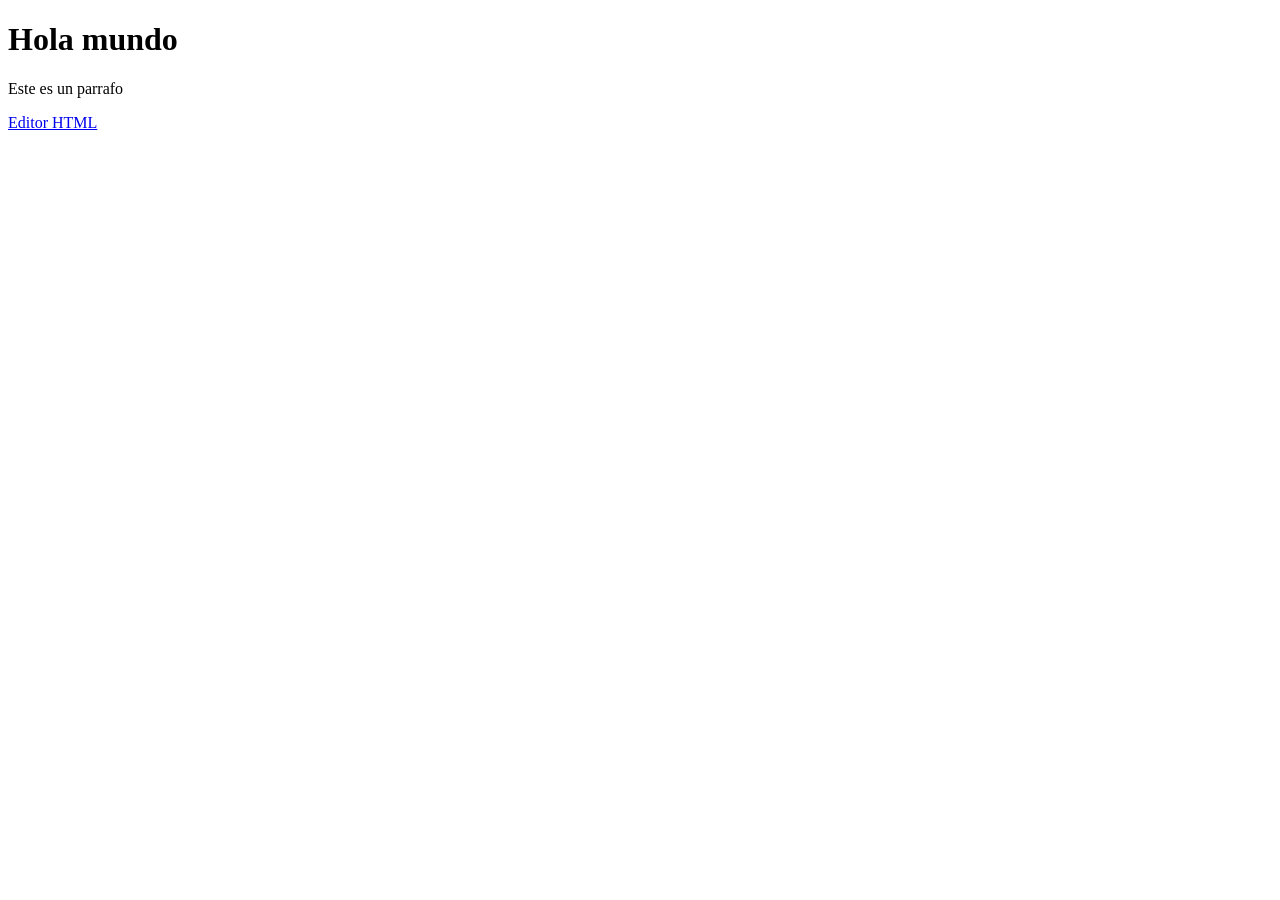
==== src/main/resources/templates/index.html @ 2610fc17 "first commit" ====
<!DOCTYPE html>
<html lang="en">

<head>
    <meta charset="UTF-8">
    <meta name="viewport" content="width=device-width, initial-scale=1.0">
    <title>Document</title>
</head>

<body>
    <h1>Hola mundo</h1>
    <p>Este es un parrafo</p>
    <a href="/wysiwyg">Editor HTML</a>
</body>

</html>
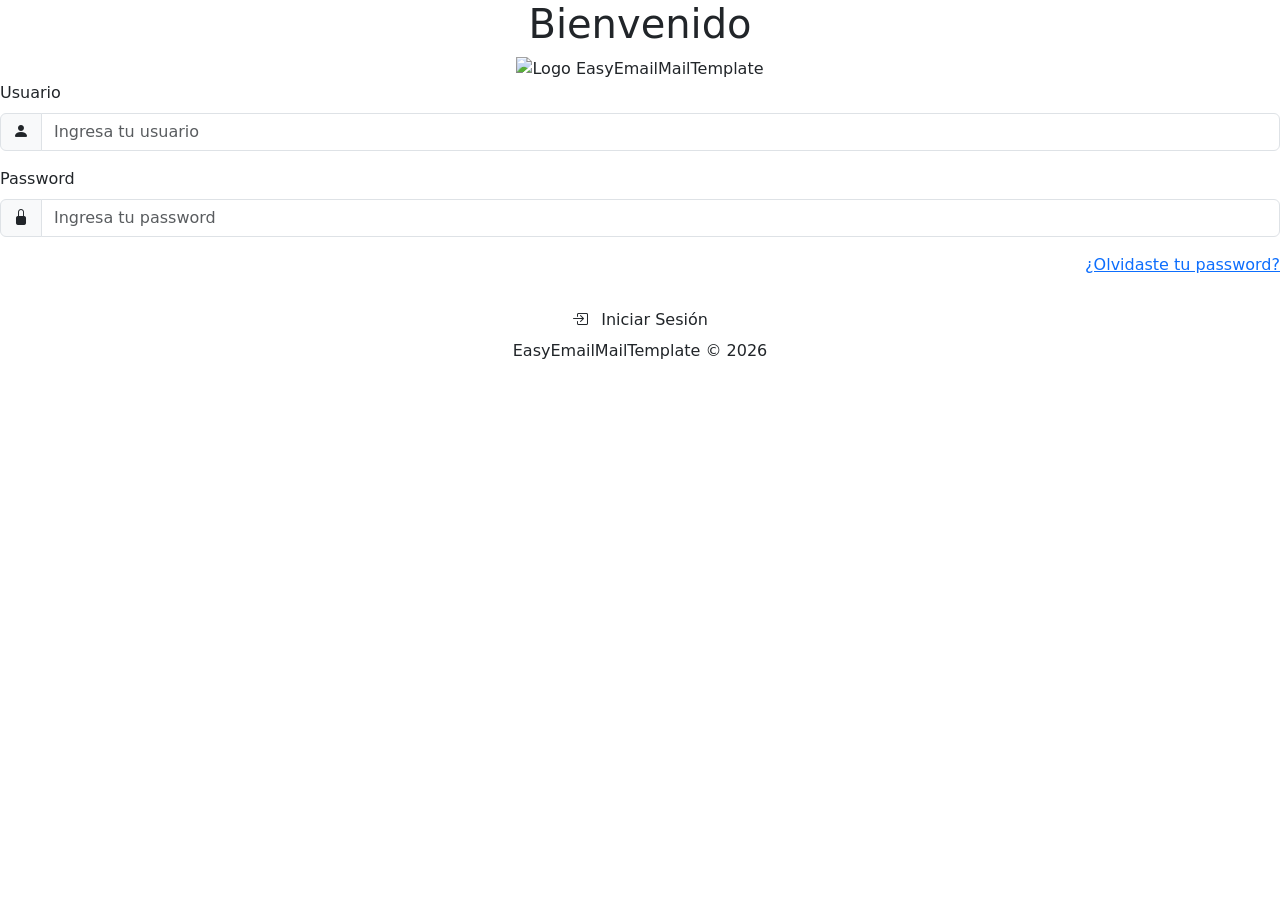
==== commit d38d4887: "Ya se guardan datos wysiwyg en BD y se genera carpeta y archivos." ====
--- a/src/main/resources/templates/index.html
+++ b/src/main/resources/templates/index.html
@@ -1,16 +1,71 @@
 <!DOCTYPE html>
-<html lang="en">
-
+<html lang="es">
 <head>
     <meta charset="UTF-8">
     <meta name="viewport" content="width=device-width, initial-scale=1.0">
-    <title>Document</title>
+    <title>Bienvenido - EasyEmailMailTemplate</title>
+
+    <!-- Bootstrap -->
+    <link href="https://cdn.jsdelivr.net/npm/bootstrap@5.3.3/dist/css/bootstrap.min.css" rel="stylesheet">
+
+    <!-- Bootstrap Icons -->
+    <link href="https://cdn.jsdelivr.net/npm/bootstrap-icons@1.11.3/font/bootstrap-icons.css" rel="stylesheet">
+
+	<link rel="stylesheet" th:href="@{/css/index.css}">
 </head>
+<body>
 
-<body>
-    <h1>Hola mundo</h1>
-    <p>Este es un parrafo</p>
-    <a href="/wysiwyg">Editor HTML</a>
+    <div class="login-wrapper">
+        <div class="login-card text-center">
+
+            <h1 class="welcome-title">Bienvenido</h1>
+            
+            <div class="logo-container">
+                <img src="img/easyemailtemplate.png" alt="Logo EasyEmailMailTemplate">
+            </div>
+
+            <form action="wysiwyg">
+                <div class="mb-3 text-start">
+                    <label for="username" class="form-label">Usuario</label>
+                    <div class="input-group">
+                        <span class="input-group-text">
+                            <i class="bi bi-person-fill"></i>
+                        </span>
+                        <input type="text" class="form-control" id="username" placeholder="Ingresa tu usuario">
+                    </div>
+                </div>
+
+                <div class="mb-3 text-start">
+                    <label for="password" class="form-label">Password</label>
+                    <div class="input-group">
+                        <span class="input-group-text">
+                            <i class="bi bi-lock-fill"></i>
+                        </span>
+                        <input type="password" class="form-control" id="password" placeholder="Ingresa tu password">
+                    </div>
+                </div>
+
+                <div class="d-flex justify-content-end mb-4">
+                    <a href="#" class="forgot-password">
+                        ¿Olvidaste tu password?
+                    </a>
+                </div>
+
+                <div class="d-grid">
+                    <button type="submit" class="btn btn-login">
+                        <i class="bi bi-box-arrow-in-right me-2"></i>
+                        Iniciar Sesión
+                    </button>
+                </div>
+
+            </form>
+
+            <div class="footer-text">
+                EasyEmailMailTemplate © 2026
+            </div>
+
+        </div>
+    </div>
+
 </body>
-
-</html>+</html>
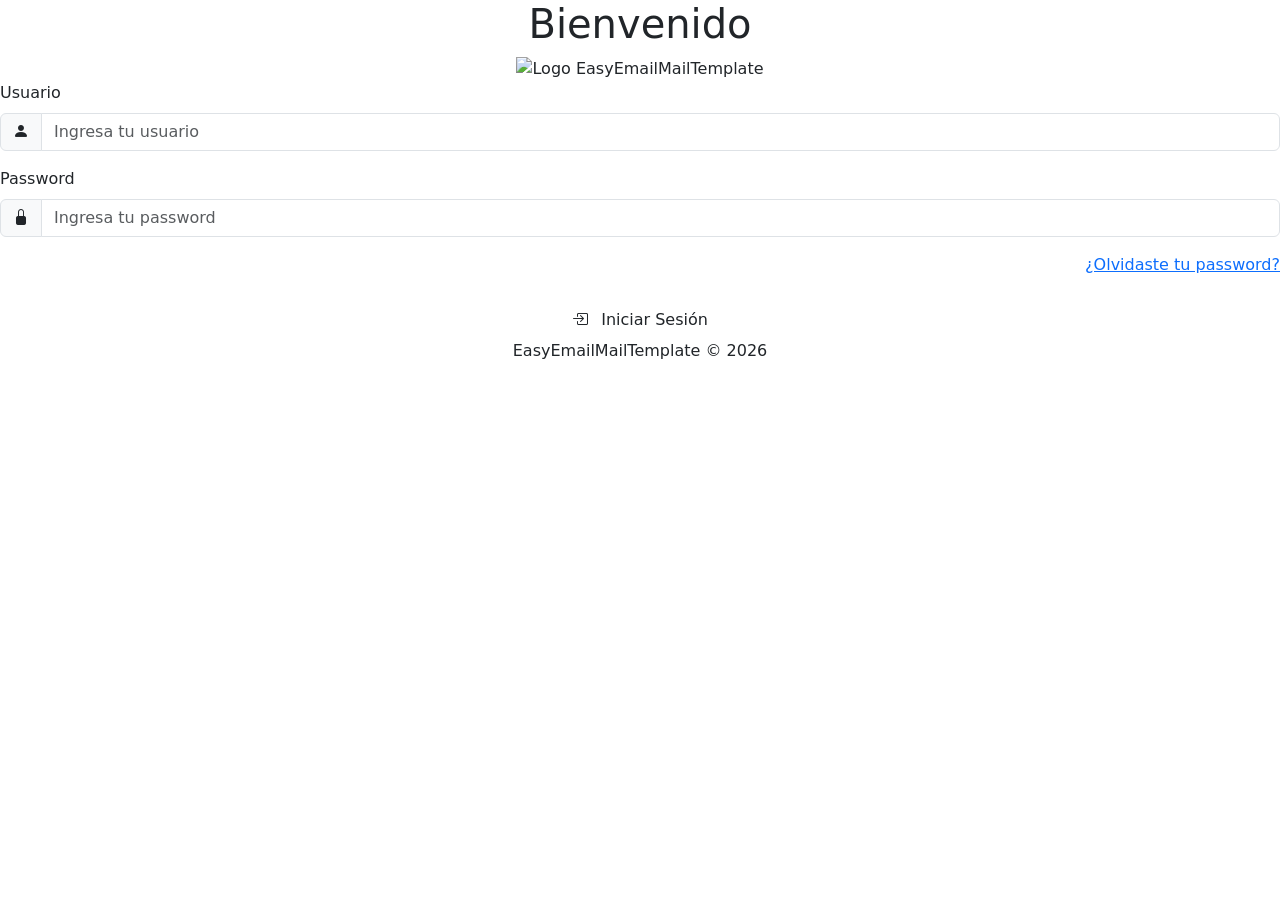
==== commit c0a87991: "Se agrego favicon. Se agregaron anotaciones @Repository que faltaban. Y se arreglaron titulos de las" ====
--- a/src/main/resources/templates/index.html
+++ b/src/main/resources/templates/index.html
@@ -3,7 +3,7 @@
 <head>
     <meta charset="UTF-8">
     <meta name="viewport" content="width=device-width, initial-scale=1.0">
-    <title>Bienvenido - EasyEmailMailTemplate</title>
+    <title>EasyEmailMailTemplate - Entrada al Sistema</title>
 
     <!-- Bootstrap -->
     <link href="https://cdn.jsdelivr.net/npm/bootstrap@5.3.3/dist/css/bootstrap.min.css" rel="stylesheet">
@@ -12,6 +12,9 @@
     <link href="https://cdn.jsdelivr.net/npm/bootstrap-icons@1.11.3/font/bootstrap-icons.css" rel="stylesheet">
 
 	<link rel="stylesheet" th:href="@{/css/index.css}">
+	
+	<link rel="icon" type="image/png" th:href="@{/img/favicon.png}">
+	
 </head>
 <body>
 
@@ -24,7 +27,7 @@
                 <img src="img/easyemailtemplate.png" alt="Logo EasyEmailMailTemplate">
             </div>
 
-            <form action="wysiwyg">
+            <form action="welcome">
                 <div class="mb-3 text-start">
                     <label for="username" class="form-label">Usuario</label>
                     <div class="input-group">
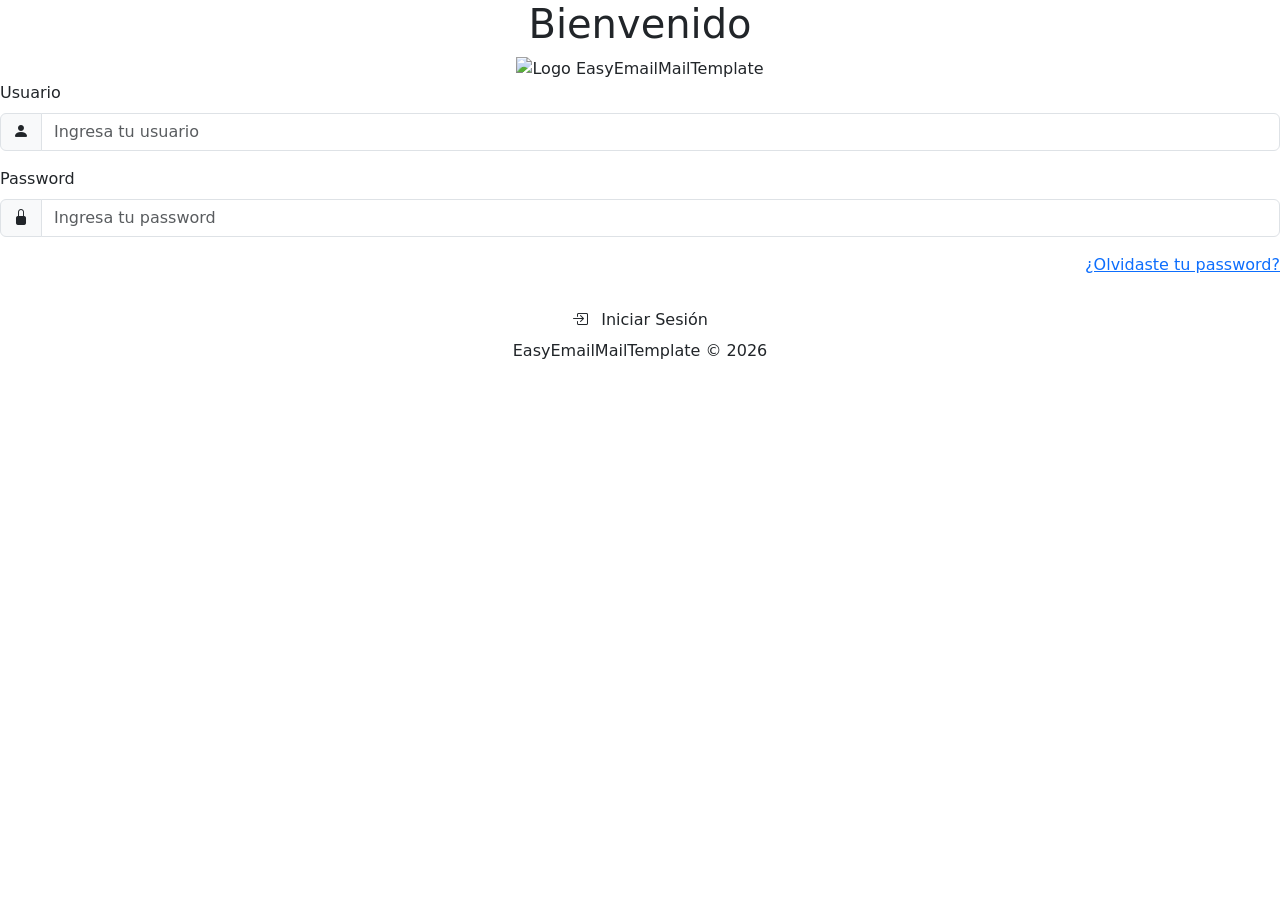
==== commit db768692: "Seguridad Terminada con JWT. Solo falta ir definiendo que endpoints tienen que permisos y que roles" ====
--- a/src/main/resources/templates/index.html
+++ b/src/main/resources/templates/index.html
@@ -1,74 +1,74 @@
 <!DOCTYPE html>
 <html lang="es">
 <head>
-    <meta charset="UTF-8">
-    <meta name="viewport" content="width=device-width, initial-scale=1.0">
-    <title>EasyEmailMailTemplate - Entrada al Sistema</title>
+<meta charset="UTF-8">
+<meta name="viewport" content="width=device-width, initial-scale=1.0">
+<title>EasyEmailMailTemplate - Entrada al Sistema</title>
 
-    <!-- Bootstrap -->
-    <link href="https://cdn.jsdelivr.net/npm/bootstrap@5.3.3/dist/css/bootstrap.min.css" rel="stylesheet">
+<!-- Bootstrap -->
+<link
+	href="https://cdn.jsdelivr.net/npm/bootstrap@5.3.3/dist/css/bootstrap.min.css"
+	rel="stylesheet">
 
-    <!-- Bootstrap Icons -->
-    <link href="https://cdn.jsdelivr.net/npm/bootstrap-icons@1.11.3/font/bootstrap-icons.css" rel="stylesheet">
+<!-- Bootstrap Icons -->
+<link
+	href="https://cdn.jsdelivr.net/npm/bootstrap-icons@1.11.3/font/bootstrap-icons.css"
+	rel="stylesheet">
 
-	<link rel="stylesheet" th:href="@{/css/index.css}">
-	
-	<link rel="icon" type="image/png" th:href="@{/img/favicon.png}">
-	
+<link rel="stylesheet" th:href="@{/css/index.css}">
+
+<link rel="icon" type="image/png" th:href="@{/img/favicon.png}">
+
 </head>
 <body>
 
-    <div class="login-wrapper">
-        <div class="login-card text-center">
+	<div class="login-wrapper">
+		<div class="login-card text-center">
 
-            <h1 class="welcome-title">Bienvenido</h1>
-            
-            <div class="logo-container">
-                <img src="img/easyemailtemplate.png" alt="Logo EasyEmailMailTemplate">
-            </div>
+			<h1 class="welcome-title">Bienvenido</h1>
 
-            <form action="welcome">
-                <div class="mb-3 text-start">
-                    <label for="username" class="form-label">Usuario</label>
-                    <div class="input-group">
-                        <span class="input-group-text">
-                            <i class="bi bi-person-fill"></i>
-                        </span>
-                        <input type="text" class="form-control" id="username" placeholder="Ingresa tu usuario">
-                    </div>
-                </div>
+			<div class="logo-container">
+				<img src="img/easyemailtemplate.png"
+					alt="Logo EasyEmailMailTemplate">
+			</div>
 
-                <div class="mb-3 text-start">
-                    <label for="password" class="form-label">Password</label>
-                    <div class="input-group">
-                        <span class="input-group-text">
-                            <i class="bi bi-lock-fill"></i>
-                        </span>
-                        <input type="password" class="form-control" id="password" placeholder="Ingresa tu password">
-                    </div>
-                </div>
+			<form action="welcome">
+				<div class="mb-3 text-start">
+					<label for="username" class="form-label">Usuario</label>
+					<div class="input-group">
+						<span class="input-group-text"> <i
+							class="bi bi-person-fill"></i>
+						</span> <input type="text" class="form-control" id="username"
+							placeholder="Ingresa tu usuario">
+					</div>
+				</div>
 
-                <div class="d-flex justify-content-end mb-4">
-                    <a href="#" class="forgot-password">
-                        ¿Olvidaste tu password?
-                    </a>
-                </div>
+				<div class="mb-3 text-start">
+					<label for="password" class="form-label">Password</label>
+					<div class="input-group">
+						<span class="input-group-text"> <i class="bi bi-lock-fill"></i>
+						</span> <input type="password" class="form-control" id="password"
+							placeholder="Ingresa tu password">
+					</div>
+				</div>
 
-                <div class="d-grid">
-                    <button type="submit" class="btn btn-login">
-                        <i class="bi bi-box-arrow-in-right me-2"></i>
-                        Iniciar Sesión
-                    </button>
-                </div>
+				<div class="d-flex justify-content-end mb-4">
+					<a href="#" class="forgot-password"> ¿Olvidaste tu password? </a>
+				</div>
 
-            </form>
+				<div class="d-grid">
+					<button type="submit" class="btn btn-login">
+						<i class="bi bi-box-arrow-in-right me-2"></i> Iniciar Sesión
+					</button>
+				</div>
 
-            <div class="footer-text">
-                EasyEmailMailTemplate © 2026
-            </div>
+			</form>
 
-        </div>
-    </div>
+			<div class="footer-text">EasyEmailMailTemplate © 2026</div>
 
+		</div>
+	</div>
+
+	<th:block th:replace="fragments/js-scripts :: jsScripts"></th:block>
 </body>
 </html>
